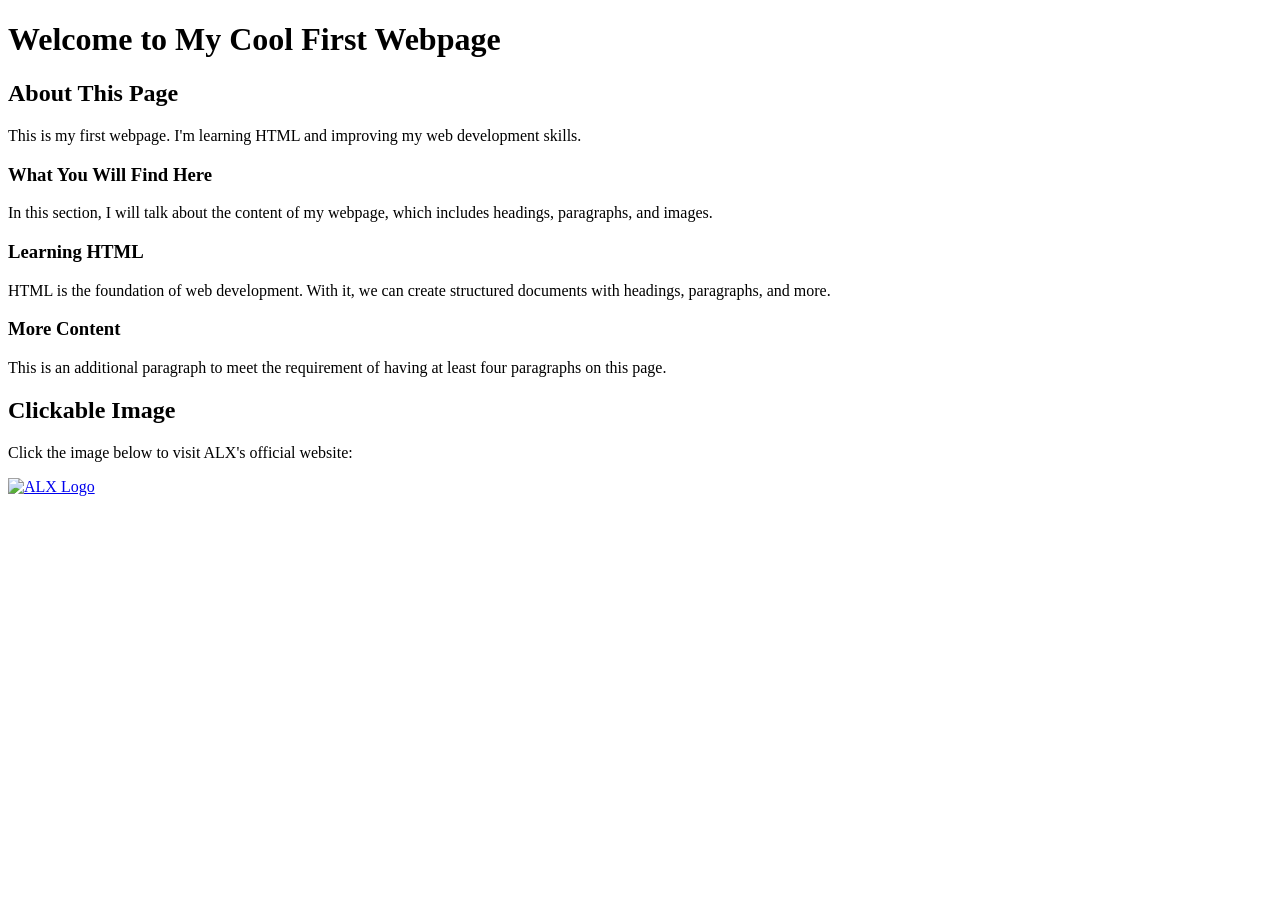
==== html_basic/index.html @ 78dfb7c3 "Add index.html with headings, paragraphs, and a clickable image" ====
<!DOCTYPE html>
<html lang="en">
	<head>
		    <meta charset="UTF-8">
		        <meta http-equiv="X-UA-Compatible" content="IE=edge">
			    <meta name="viewport" content="width=device-width, initial-scale=1.0">
			        <title>My Cool Webpage</title>
	</head>
	<body>
		    <h1>Welcome to My Cool First Webpage</h1>

		        <h2>About This Page</h2>
			    <p>This is my first webpage. I'm learning HTML and improving my web development skills.</p>

			        <h3>What You Will Find Here</h3>
				    <p>In this section, I will talk about the content of my webpage, which includes headings, paragraphs, and images.</p>

				        <h3>Learning HTML</h3>
					    <p>HTML is the foundation of web development. With it, we can create structured documents with headings, paragraphs, and more.</p>

					        <h3>More Content</h3>
						    <p>This is an additional paragraph to meet the requirement of having at least four paragraphs on this page.</p>

						        <h2>Clickable Image</h2>
							    <p>Click the image below to visit ALX's official website:</p>
							        <a href="https://www.alxafrica.com" target="_blank">
									        <img src="https://i.ibb.co/gTDZZT8/ALX-Logo-07.png" alt="ALX Logo" width="200px">
										    </a>

	</body>
</html>
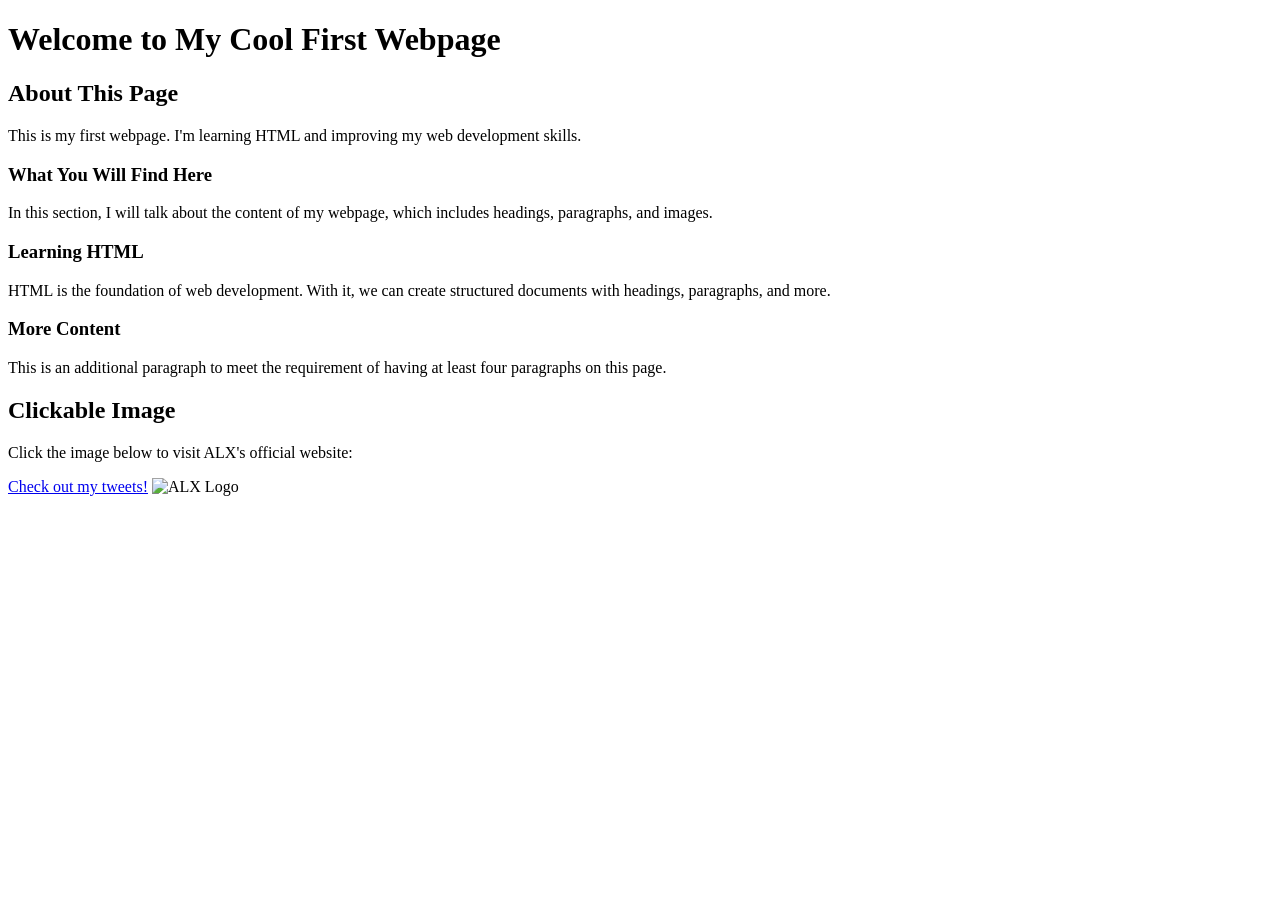
==== commit 930e13f6: "Add tweets.html and link to it from index.html" ====
--- a/html_basic/index.html
+++ b/html_basic/index.html
@@ -23,7 +23,8 @@
 
 						        <h2>Clickable Image</h2>
 							    <p>Click the image below to visit ALX's official website:</p>
-							        <a href="https://www.alxafrica.com" target="_blank">
+							    <a href="https://www.alxafrica.com" target="_blank">
+								    <a href="tweets.html">Check out my tweets!</a>
 									        <img src="https://i.ibb.co/gTDZZT8/ALX-Logo-07.png" alt="ALX Logo" width="200px">
 										    </a>
 
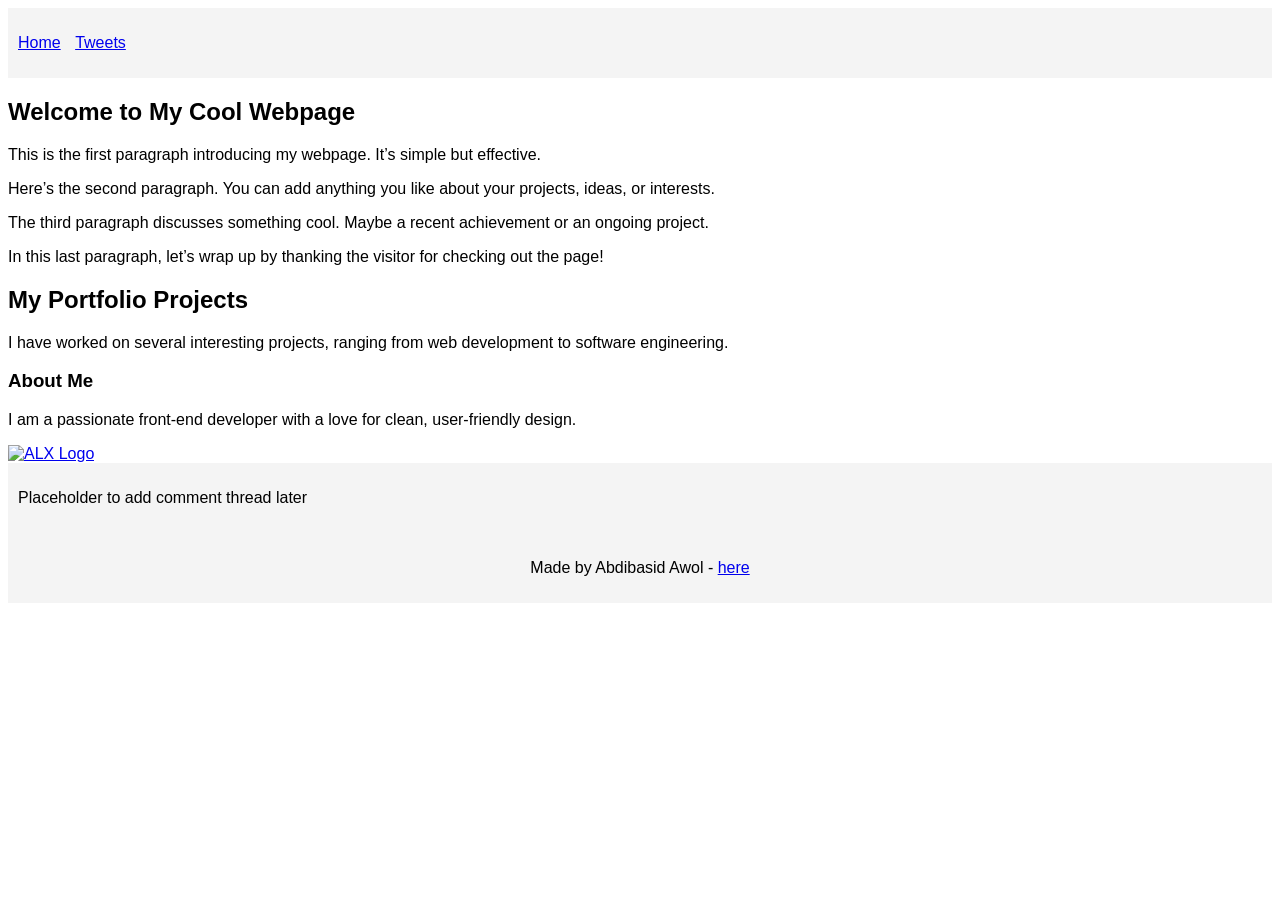
==== commit f61ac849: "Update index.html and tweets.html to have consistent structure" ====
--- a/html_basic/index.html
+++ b/html_basic/index.html
@@ -5,30 +5,51 @@
 		        <meta http-equiv="X-UA-Compatible" content="IE=edge">
 			    <meta name="viewport" content="width=device-width, initial-scale=1.0">
 			        <title>My Cool Webpage</title>
+				    <style>
+        body { font-family: Arial, sans-serif; }
+	        header { background: #f4f4f4; padding: 10px; }
+		        nav ul { list-style: none; padding: 0; }
+			        nav ul li { display: inline; margin-right: 10px; }
+				        footer { background: #f4f4f4; padding: 10px; text-align: center; }
+					        aside { background: #f4f4f4; padding: 10px; }
+						    </style>
 	</head>
 	<body>
-		    <h1>Welcome to My Cool First Webpage</h1>
+		    <header>
+			            <nav>
+					                <ul>
+								                <li><a href="index.html">Home</a></li>
+										                <li><a href="tweets.html">Tweets</a></li>
+												            </ul>
+													            </nav>
+														        </header>
 
-		        <h2>About This Page</h2>
-			    <p>This is my first webpage. I'm learning HTML and improving my web development skills.</p>
+															    <main>
+																            <article>
+																		                <h1>Welcome to My Cool Webpage</h1>
+																				            <p>This is the first paragraph introducing my webpage. It’s simple but effective.</p>
+																					                <p>Here’s the second paragraph. You can add anything you like about your projects, ideas, or interests.</p>
+																							            <p>The third paragraph discusses something cool. Maybe a recent achievement or an ongoing project.</p>
+																								                <p>In this last paragraph, let’s wrap up by thanking the visitor for checking out the page!</p>
 
-			        <h3>What You Will Find Here</h3>
-				    <p>In this section, I will talk about the content of my webpage, which includes headings, paragraphs, and images.</p>
+																										            <h2>My Portfolio Projects</h2>
+																											                <p>I have worked on several interesting projects, ranging from web development to software engineering.</p>
 
-				        <h3>Learning HTML</h3>
-					    <p>HTML is the foundation of web development. With it, we can create structured documents with headings, paragraphs, and more.</p>
+																													            <h3>About Me</h3>
+																														                <p>I am a passionate front-end developer with a love for clean, user-friendly design.</p>
 
-					        <h3>More Content</h3>
-						    <p>This is an additional paragraph to meet the requirement of having at least four paragraphs on this page.</p>
+																																            <a href="https://www.alxafrica.com">
+																																		                    <img src="https://i.ibb.co/gTDZZT8/ALX-Logo-07.png" alt="ALX Logo" width="300">
+																																				                </a>
+																																						        </article>
+																																							        <aside>
+																																									            <p>Placeholder to add comment thread later</p>
+																																										            </aside>
+																																											        </main>
 
-						        <h2>Clickable Image</h2>
-							    <p>Click the image below to visit ALX's official website:</p>
-							    <a href="https://www.alxafrica.com" target="_blank">
-								    <a href="tweets.html">Check out my tweets!</a>
-									        <img src="https://i.ibb.co/gTDZZT8/ALX-Logo-07.png" alt="ALX Logo" width="200px">
-										    </a>
-
+																																												    <footer>
+																																													            <p>Made by Abdibasid Awol - <a href="https://www.example.com" target="_blank">here</a></p>
+																																														        </footer>
 	</body>
 </html>
 
-
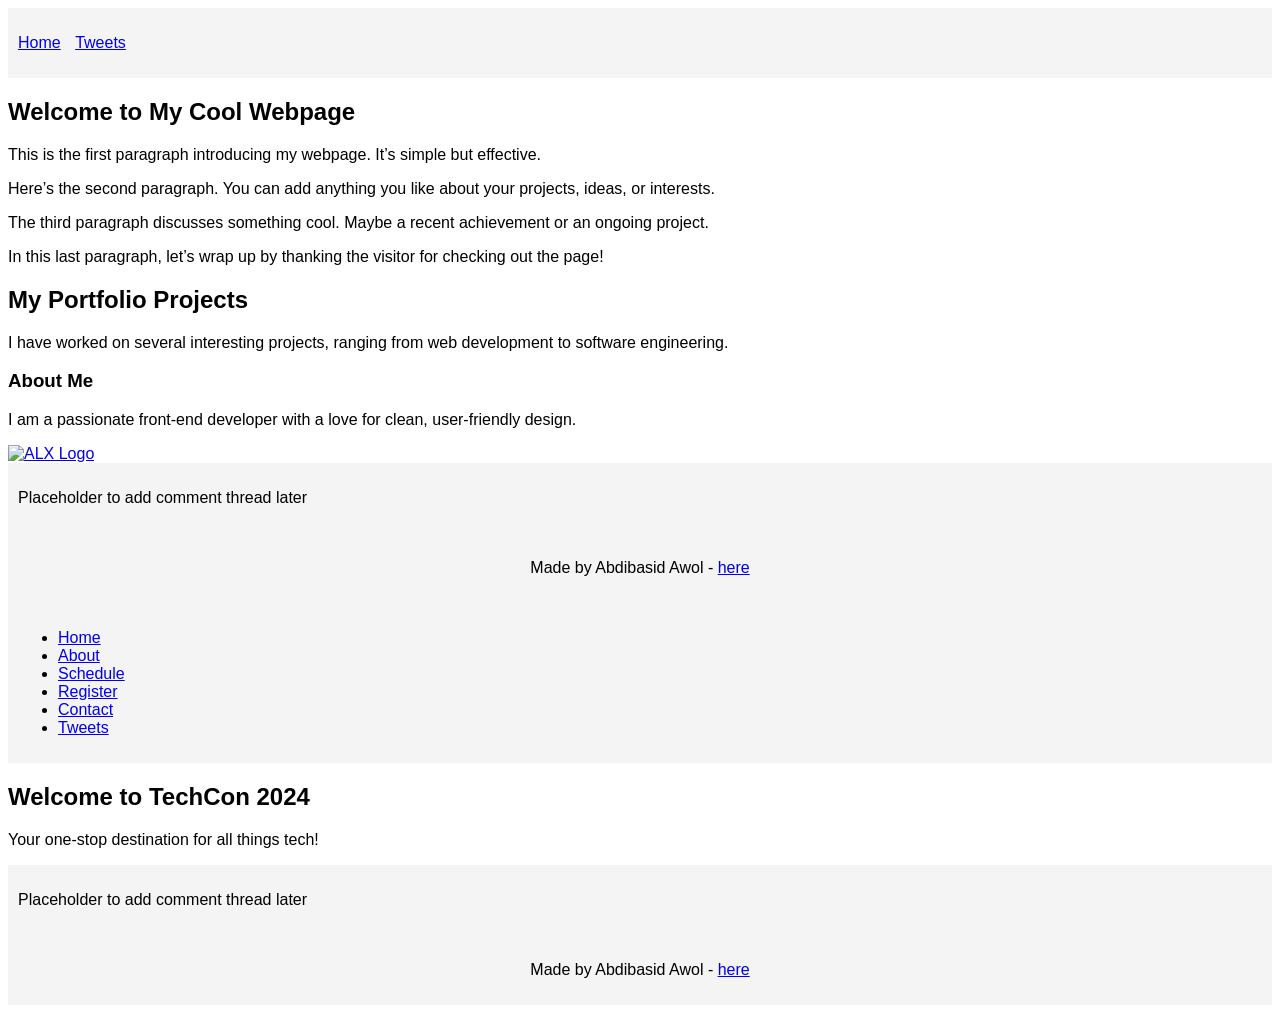
==== commit 0e13d00e: "Update index.html and tweets.html with consistent structure" ====
--- a/html_basic/index.html
+++ b/html_basic/index.html
@@ -53,3 +53,42 @@
 	</body>
 </html>
 
+<!DOCTYPE html>
+<html lang="en">
+<head>
+    <meta charset="UTF-8">
+    <meta name="viewport" content="width=device-width, initial-scale=1.0">
+    <title>TechCon 2024</title>
+    <link rel="stylesheet" href="styles.css">
+</head>
+<body>
+
+<header>
+    <ul>
+        <li><a href="index.html">Home</a></li>
+        <li><a href="about.html">About</a></li>
+        <li><a href="schedule.html">Schedule</a></li>
+        <li><a href="register.html">Register</a></li>
+        <li><a href="contact.html">Contact</a></li>
+        <li><a href="tweets.html">Tweets</a></li>
+    </ul>
+</header>
+
+<main>
+    <article>
+        <h1>Welcome to TechCon 2024</h1>
+        <p>Your one-stop destination for all things tech!</p>
+        <!-- Add more content here -->
+    </article>
+    <aside>
+        <p>Placeholder to add comment thread later</p>
+    </aside>
+</main>
+
+<footer>
+    <p>Made by Abdibasid Awol - <a href="https://example.com" target="_blank">here</a></p>
+</footer>
+
+</body>
+</html>
+
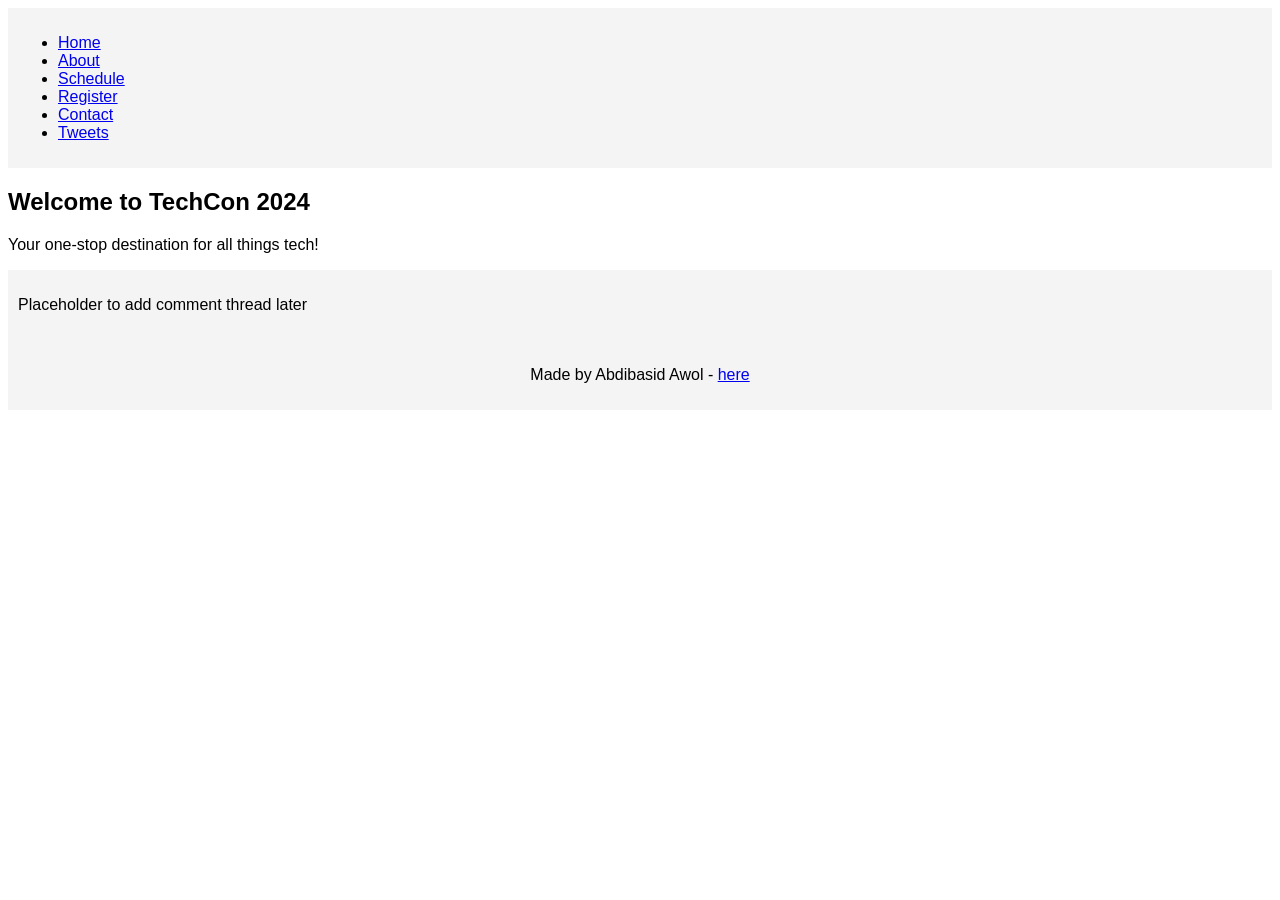
==== commit 6870dfd4: "Update index.html and tweets.html with consistent structure" ====
--- a/html_basic/index.html
+++ b/html_basic/index.html
@@ -15,80 +15,35 @@
 						    </style>
 	</head>
 	<body>
-		    <header>
-			            <nav>
-					                <ul>
-								                <li><a href="index.html">Home</a></li>
-										                <li><a href="tweets.html">Tweets</a></li>
-												            </ul>
-													            </nav>
-														        </header>
 
-															    <main>
-																            <article>
-																		                <h1>Welcome to My Cool Webpage</h1>
-																				            <p>This is the first paragraph introducing my webpage. It’s simple but effective.</p>
-																					                <p>Here’s the second paragraph. You can add anything you like about your projects, ideas, or interests.</p>
-																							            <p>The third paragraph discusses something cool. Maybe a recent achievement or an ongoing project.</p>
-																								                <p>In this last paragraph, let’s wrap up by thanking the visitor for checking out the page!</p>
-
-																										            <h2>My Portfolio Projects</h2>
-																											                <p>I have worked on several interesting projects, ranging from web development to software engineering.</p>
-
-																													            <h3>About Me</h3>
-																														                <p>I am a passionate front-end developer with a love for clean, user-friendly design.</p>
-
-																																            <a href="https://www.alxafrica.com">
-																																		                    <img src="https://i.ibb.co/gTDZZT8/ALX-Logo-07.png" alt="ALX Logo" width="300">
-																																				                </a>
-																																						        </article>
-																																							        <aside>
-																																									            <p>Placeholder to add comment thread later</p>
-																																										            </aside>
-																																											        </main>
-
-																																												    <footer>
-																																													            <p>Made by Abdibasid Awol - <a href="https://www.example.com" target="_blank">here</a></p>
-																																														        </footer>
-	</body>
+		<header>
+			<ul>
+				<li><a href="index.html">Home</a></li>
+				<li><a href="about.html">About</a></li>
+				<li><a href="schedule.html">Schedule</a></li>
+				<li><a href="register.html">Register</a></li>
+				<li><a href="contact.html">Contact</a></li>
+				<li><a href="tweets.html">Tweets</a></li>
+			</ul>
+		</header>
+		
+		<main>
+			<article>
+				<h1>Welcome to TechCon 2024</h1>
+				<p>Your one-stop destination for all things tech!</p>
+				<!-- Add more content here -->
+			</article>
+			<aside>
+				<p>Placeholder to add comment thread later</p>
+			</aside>
+		</main>
+		
+		<footer>
+			<p>Made by Abdibasid Awol - <a href="https://example.com" target="_blank">here</a></p>
+		</footer>
+		
+		</body>
+	
+		 
 </html>
 
-<!DOCTYPE html>
-<html lang="en">
-<head>
-    <meta charset="UTF-8">
-    <meta name="viewport" content="width=device-width, initial-scale=1.0">
-    <title>TechCon 2024</title>
-    <link rel="stylesheet" href="styles.css">
-</head>
-<body>
-
-<header>
-    <ul>
-        <li><a href="index.html">Home</a></li>
-        <li><a href="about.html">About</a></li>
-        <li><a href="schedule.html">Schedule</a></li>
-        <li><a href="register.html">Register</a></li>
-        <li><a href="contact.html">Contact</a></li>
-        <li><a href="tweets.html">Tweets</a></li>
-    </ul>
-</header>
-
-<main>
-    <article>
-        <h1>Welcome to TechCon 2024</h1>
-        <p>Your one-stop destination for all things tech!</p>
-        <!-- Add more content here -->
-    </article>
-    <aside>
-        <p>Placeholder to add comment thread later</p>
-    </aside>
-</main>
-
-<footer>
-    <p>Made by Abdibasid Awol - <a href="https://example.com" target="_blank">here</a></p>
-</footer>
-
-</body>
-</html>
-
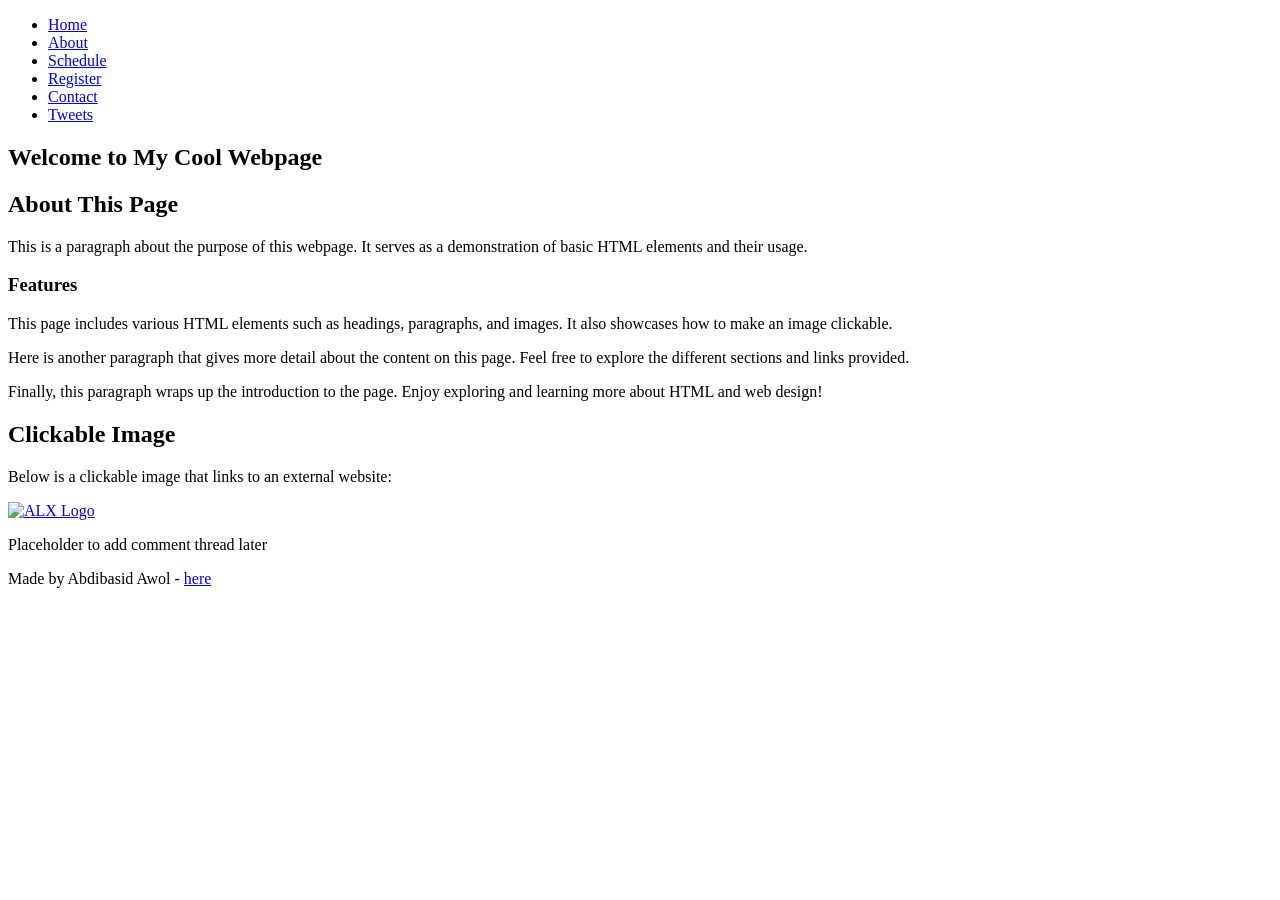
==== commit b2a8b6a8: "index.html modified" ====
--- a/html_basic/index.html
+++ b/html_basic/index.html
@@ -1,49 +1,53 @@
 <!DOCTYPE html>
 <html lang="en">
-	<head>
-		    <meta charset="UTF-8">
-		        <meta http-equiv="X-UA-Compatible" content="IE=edge">
-			    <meta name="viewport" content="width=device-width, initial-scale=1.0">
-			        <title>My Cool Webpage</title>
-				    <style>
-        body { font-family: Arial, sans-serif; }
-	        header { background: #f4f4f4; padding: 10px; }
-		        nav ul { list-style: none; padding: 0; }
-			        nav ul li { display: inline; margin-right: 10px; }
-				        footer { background: #f4f4f4; padding: 10px; text-align: center; }
-					        aside { background: #f4f4f4; padding: 10px; }
-						    </style>
-	</head>
-	<body>
+<head>
+    <meta charset="UTF-8">
+    <meta name="viewport" content="width=device-width, initial-scale=1.0">
+    <title>My Cool Webpage</title>
+    <link rel="stylesheet" href="styles.css">
+</head>
+<body>
 
-		<header>
-			<ul>
-				<li><a href="index.html">Home</a></li>
-				<li><a href="about.html">About</a></li>
-				<li><a href="schedule.html">Schedule</a></li>
-				<li><a href="register.html">Register</a></li>
-				<li><a href="contact.html">Contact</a></li>
-				<li><a href="tweets.html">Tweets</a></li>
-			</ul>
-		</header>
-		
-		<main>
-			<article>
-				<h1>Welcome to TechCon 2024</h1>
-				<p>Your one-stop destination for all things tech!</p>
-				<!-- Add more content here -->
-			</article>
-			<aside>
-				<p>Placeholder to add comment thread later</p>
-			</aside>
-		</main>
-		
-		<footer>
-			<p>Made by Abdibasid Awol - <a href="https://example.com" target="_blank">here</a></p>
-		</footer>
-		
-		</body>
-	
-		 
+<header>
+    <ul>
+        <li><a href="index.html">Home</a></li>
+        <li><a href="about.html">About</a></li>
+        <li><a href="schedule.html">Schedule</a></li>
+        <li><a href="register.html">Register</a></li>
+        <li><a href="contact.html">Contact</a></li>
+        <li><a href="tweets.html">Tweets</a></li>
+    </ul>
+</header>
+
+<main>
+    <article>
+        <h1>Welcome to My Cool Webpage</h1>
+
+        <h2>About This Page</h2>
+        <p>This is a paragraph about the purpose of this webpage. It serves as a demonstration of basic HTML elements and their usage.</p>
+
+        <h3>Features</h3>
+        <p>This page includes various HTML elements such as headings, paragraphs, and images. It also showcases how to make an image clickable.</p>
+
+        <p>Here is another paragraph that gives more detail about the content on this page. Feel free to explore the different sections and links provided.</p>
+
+        <p>Finally, this paragraph wraps up the introduction to the page. Enjoy exploring and learning more about HTML and web design!</p>
+
+        <h2>Clickable Image</h2>
+        <p>Below is a clickable image that links to an external website:</p>
+        <a href="https://example.com" target="_blank">
+            <img src="https://i.ibb.co/gTDZZT8/ALX-Logo-07.png" alt="ALX Logo" style="width: 200px;">
+        </a>
+    </article>
+
+    <aside>
+        <p>Placeholder to add comment thread later</p>
+    </aside>
+</main>
+
+<footer>
+    <p>Made by Abdibasid Awol - <a href="https://example.com" target="_blank">here</a></p>
+</footer>
+
+</body>
 </html>
-
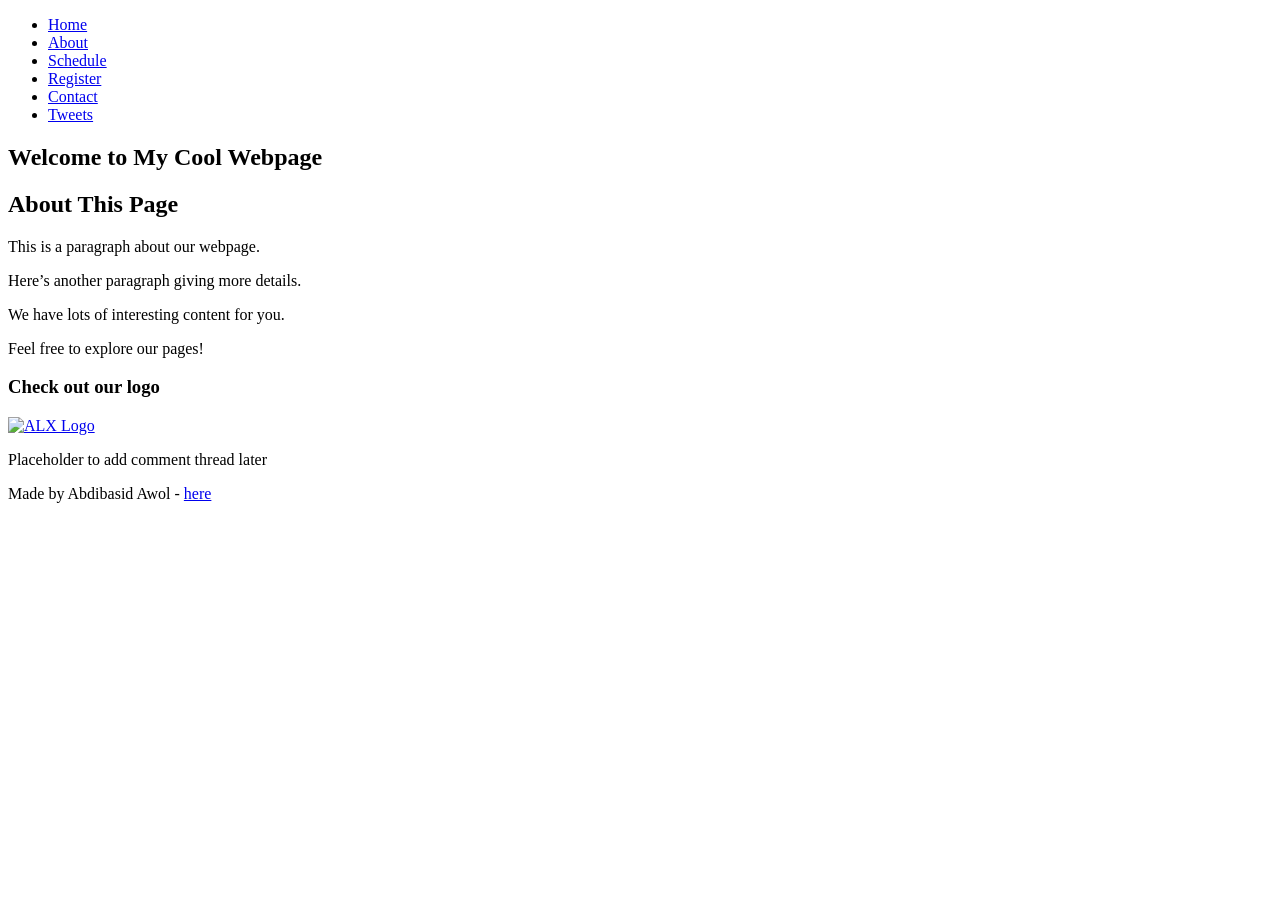
==== commit 8945d1f0: "Update index.html and tweets.html to match structure requirements" ====
--- a/html_basic/index.html
+++ b/html_basic/index.html
@@ -24,17 +24,11 @@
         <h1>Welcome to My Cool Webpage</h1>
 
         <h2>About This Page</h2>
-        <p>This is a paragraph about the purpose of this webpage. It serves as a demonstration of basic HTML elements and their usage.</p>
-
-        <h3>Features</h3>
-        <p>This page includes various HTML elements such as headings, paragraphs, and images. It also showcases how to make an image clickable.</p>
-
-        <p>Here is another paragraph that gives more detail about the content on this page. Feel free to explore the different sections and links provided.</p>
-
-        <p>Finally, this paragraph wraps up the introduction to the page. Enjoy exploring and learning more about HTML and web design!</p>
-
-        <h2>Clickable Image</h2>
-        <p>Below is a clickable image that links to an external website:</p>
+        <p>This is a paragraph about our webpage.</p>
+        <p>Here’s another paragraph giving more details.</p>
+        <p>We have lots of interesting content for you.</p>
+        <p>Feel free to explore our pages!</p>
+		<h3>Check out our logo</h3>
         <a href="https://example.com" target="_blank">
             <img src="https://i.ibb.co/gTDZZT8/ALX-Logo-07.png" alt="ALX Logo" style="width: 200px;">
         </a>
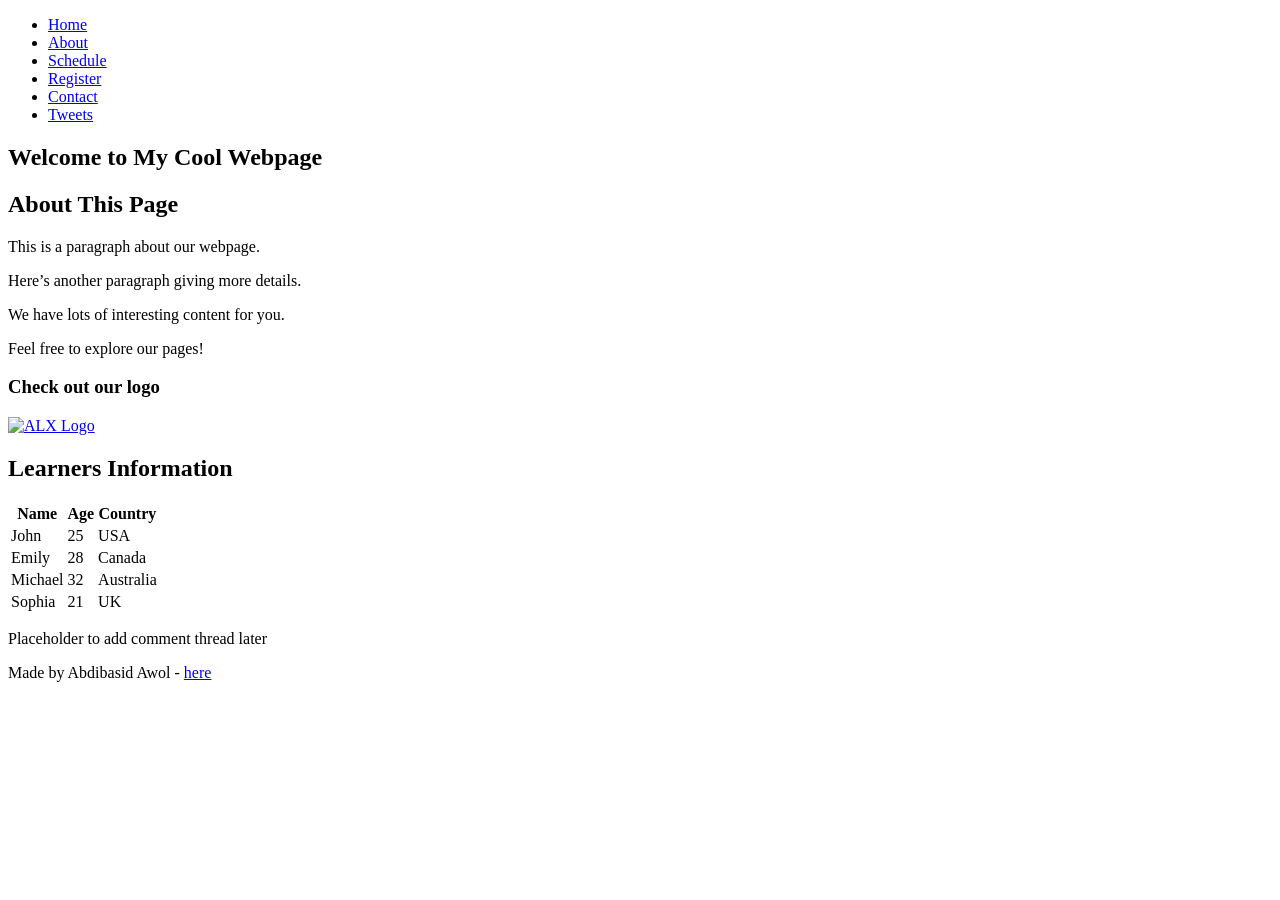
==== commit c78c2110: "Add table of learners to index.html" ====
--- a/html_basic/index.html
+++ b/html_basic/index.html
@@ -32,6 +32,40 @@
         <a href="https://example.com" target="_blank">
             <img src="https://i.ibb.co/gTDZZT8/ALX-Logo-07.png" alt="ALX Logo" style="width: 200px;">
         </a>
+
+		 <!-- Table of Learners -->
+		<h2>Learners Information</h2>
+        <table>
+            <thead>
+                <tr>
+                    <th>Name</th>
+                    <th>Age</th>
+                    <th>Country</th>
+                </tr>
+            </thead>
+            <tbody>
+                <tr>
+                    <td>John</td>
+                    <td>25</td>
+                    <td>USA</td>
+                </tr>
+                <tr>
+                    <td>Emily</td>
+                    <td>28</td>
+                    <td>Canada</td>
+                </tr>
+                <tr>
+                    <td>Michael</td>
+                    <td>32</td>
+                    <td>Australia</td>
+                </tr>
+                <tr>
+                    <td>Sophia</td>
+                    <td>21</td>
+                    <td>UK</td>
+                </tr>
+            </tbody>
+        </table>
     </article>
 
     <aside>
